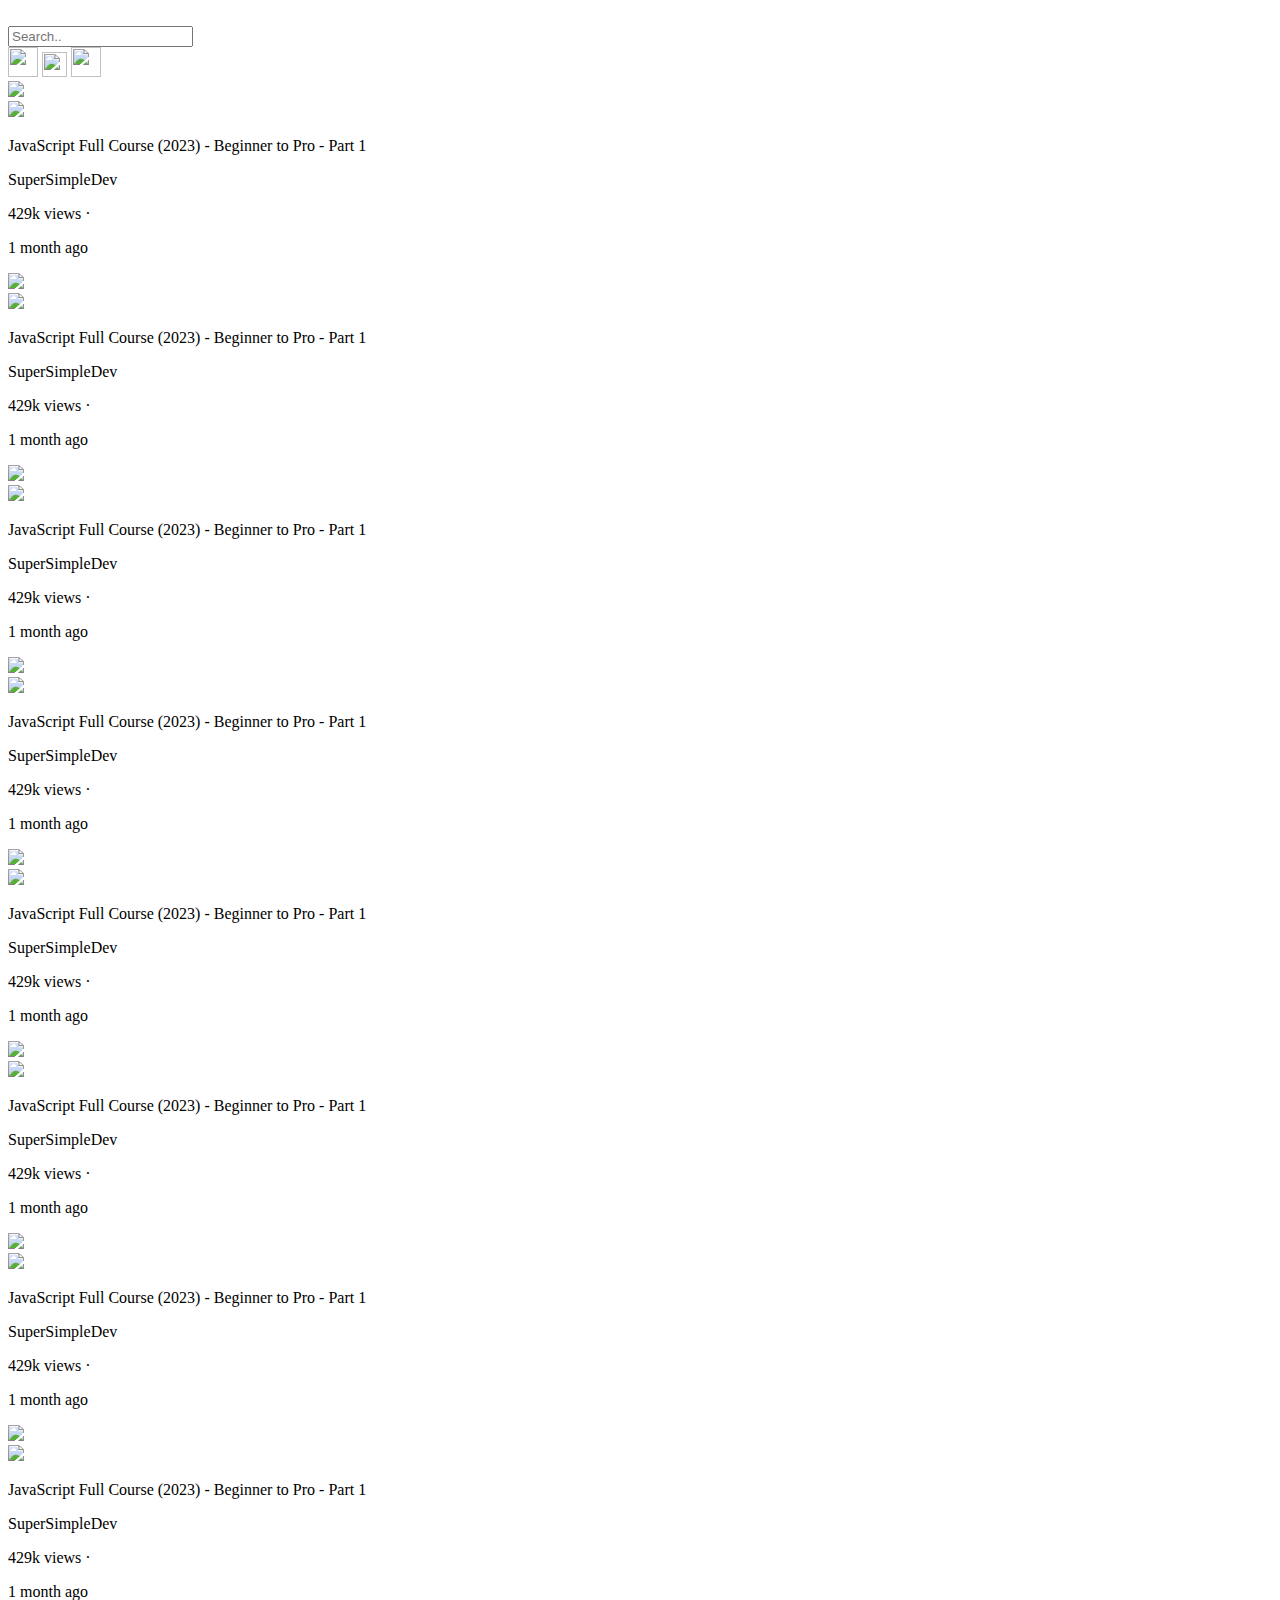
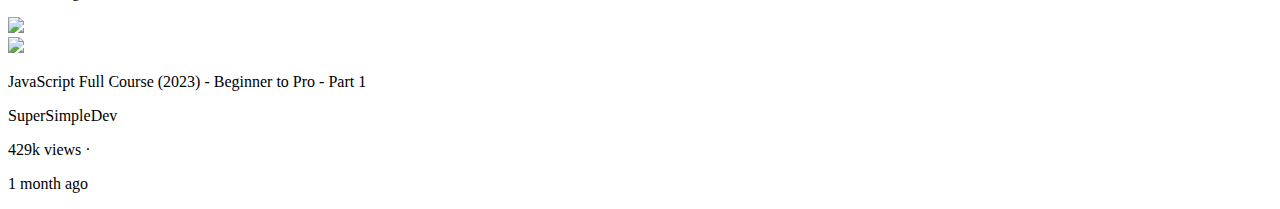
==== index.html @ 137ccede "Update and rename index2.html to index.html" ====
<!DOCTYPE html>
<html lang="en">
<head>
    <meta charset="UTF-8">
    <meta http-equiv="X-UA-Compatible" content="IE=edge">
    <meta name="viewport" content="width=device-width, initial-scale=1.0">
    <title>Document</title>
</head>
<body>
    <div class="header" >
        <div class="frst" >
           <img class="menu"src="menu-icon.png" alt="">
           <img  class="logo"src="yt logo.png" alt="">
        </div>
        <div class="second" >
            <input class="search" type="text" placeholder="Search.. ">
          <button style="  background-color: white; border: none;"> <img  class="search-icon"src="search-icon.png" alt=""></button> 
        <button style="  background-color: white; border: none;">    <img  class="mic"src="mic-icon.png" alt=""></button> 
        </div>
        <div class="third">
        <img style="width: 30px; height: 30px;" src="upload-icon.png" alt="">
        <img  style="width: 25px; height: 25px;"src="bell-icon.png" alt="">
        <img  style="width: 30px; height: 30px;" src="author1.jpeg" alt="">
        </div>
        
    </div>



















<div class="yt">
     <div class="vedio"><div >  
        <img  class="thumbnail1"src="thumbnail1.jpeg"> 
    </div>
    <div class="vedio-info">
        <div >
            <img class="author-img" src="author1.jpeg">
        </div>
       <div >
          <p class="vedio-name">JavaScript Full Course (2023) - Beginner to Pro - Part 1</p>
          <p class="vedio-author">SuperSimpleDev</p>
          <p class="vedio-views">429k views  &#183;</p>
          <p class="vedio-duration"> 1 month ago</p>
        </div>
        </div>
        </div>
        <div class="vedio"><div >  
            <img  class="thumbnail1"src="thumbnail1.jpeg"> 
        </div>
        <div class="vedio-info">
            <div >
                <img class="author-img" src="author1.jpeg">
            </div>
           <div >
              <p class="vedio-name">JavaScript Full Course (2023) - Beginner to Pro - Part 1</p>
              <p class="vedio-author">SuperSimpleDev</p>
              <p class="vedio-views">429k views  &#183;</p>
              <p class="vedio-duration"> 1 month ago</p>
            </div>
            </div>
            </div>
            <div class="vedio"><div >  
                <img  class="thumbnail1"src="thumbnail1.jpeg"> 
            </div>
            <div class="vedio-info">
                <div >
                    <img class="author-img" src="author1.jpeg">
                </div>
               <div >
                  <p class="vedio-name">JavaScript Full Course (2023) - Beginner to Pro - Part 1</p>
                  <p class="vedio-author">SuperSimpleDev</p>
                  <p class="vedio-views">429k views  &#183;</p>
                  <p class="vedio-duration"> 1 month ago</p>
                </div>
                </div>
                </div>
                <div class="vedio"><div >  
                    <img  class="thumbnail1"src="thumbnail1.jpeg"> 
                </div>
                <div class="vedio-info">
                    <div >
                        <img class="author-img" src="author1.jpeg">
                    </div>
                   <div >
                      <p class="vedio-name">JavaScript Full Course (2023) - Beginner to Pro - Part 1</p>
                      <p class="vedio-author">SuperSimpleDev</p>
                      <p class="vedio-views">429k views  &#183;</p>
                      <p class="vedio-duration"> 1 month ago</p>
                    </div>
                    </div>
                    </div>
                    <div class="vedio"><div >  
                        <img  class="thumbnail1"src="thumbnail1.jpeg"> 
                    </div>
                    <div class="vedio-info">
                        <div >
                            <img class="author-img" src="author1.jpeg">
                        </div>
                       <div >
                          <p class="vedio-name">JavaScript Full Course (2023) - Beginner to Pro - Part 1</p>
                          <p class="vedio-author">SuperSimpleDev</p>
                          <p class="vedio-views">429k views  &#183;</p>
                          <p class="vedio-duration"> 1 month ago</p>
                        </div>
                        </div>
                        </div>
                        <div class="vedio"><div >  
                            <img  class="thumbnail1"src="thumbnail1.jpeg"> 
                        </div>
                        <div class="vedio-info">
                            <div >
                                <img class="author-img" src="author1.jpeg">
                            </div>
                           <div >
                              <p class="vedio-name">JavaScript Full Course (2023) - Beginner to Pro - Part 1</p>
                              <p class="vedio-author">SuperSimpleDev</p>
                              <p class="vedio-views">429k views  &#183;</p>
                              <p class="vedio-duration"> 1 month ago</p>
                            </div>
                            </div>
                            </div>
                            <div class="vedio"><div >  
                                <img  class="thumbnail1"src="thumbnail1.jpeg"> 
                            </div>
                            <div class="vedio-info">
                                <div >
                                    <img class="author-img" src="author1.jpeg">
                                </div>
                               <div >
                                  <p class="vedio-name">JavaScript Full Course (2023) - Beginner to Pro - Part 1</p>
                                  <p class="vedio-author">SuperSimpleDev</p>
                                  <p class="vedio-views">429k views  &#183;</p>
                                  <p class="vedio-duration"> 1 month ago</p>
                                </div>
                                </div>
                                </div>
                                <div class="vedio"><div >  
                                    <img  class="thumbnail1"src="thumbnail1.jpeg"> 
                                </div>
                                <div class="vedio-info">
                                    <div >
                                        <img class="author-img" src="author1.jpeg">
                                    </div>
                                   <div >
                                      <p class="vedio-name">JavaScript Full Course (2023) - Beginner to Pro - Part 1</p>
                                      <p class="vedio-author">SuperSimpleDev</p>
                                      <p class="vedio-views">429k views  &#183;</p>
                                      <p class="vedio-duration"> 1 month ago</p>
                                    </div>
                                    </div>
                                    </div>
                                    <div class="vedio"><div >  
                                        <img  class="thumbnail1"src="thumbnail1.jpeg"> 
                                    </div>
                                    <div class="vedio-info">
                                        <div >
                                            <img class="author-img" src="author1.jpeg">
                                        </div>
                                       <div >
                                          <p class="vedio-name">JavaScript Full Course (2023) - Beginner to Pro - Part 1</p>
                                          <p class="vedio-author">SuperSimpleDev</p>
                                          <p class="vedio-views">429k views  &#183;</p>
                                          <p class="vedio-duration"> 1 month ago</p>
                                        </div>
                                        </div>
                                        </div>
   
       

    </div>  
</body>
</html>
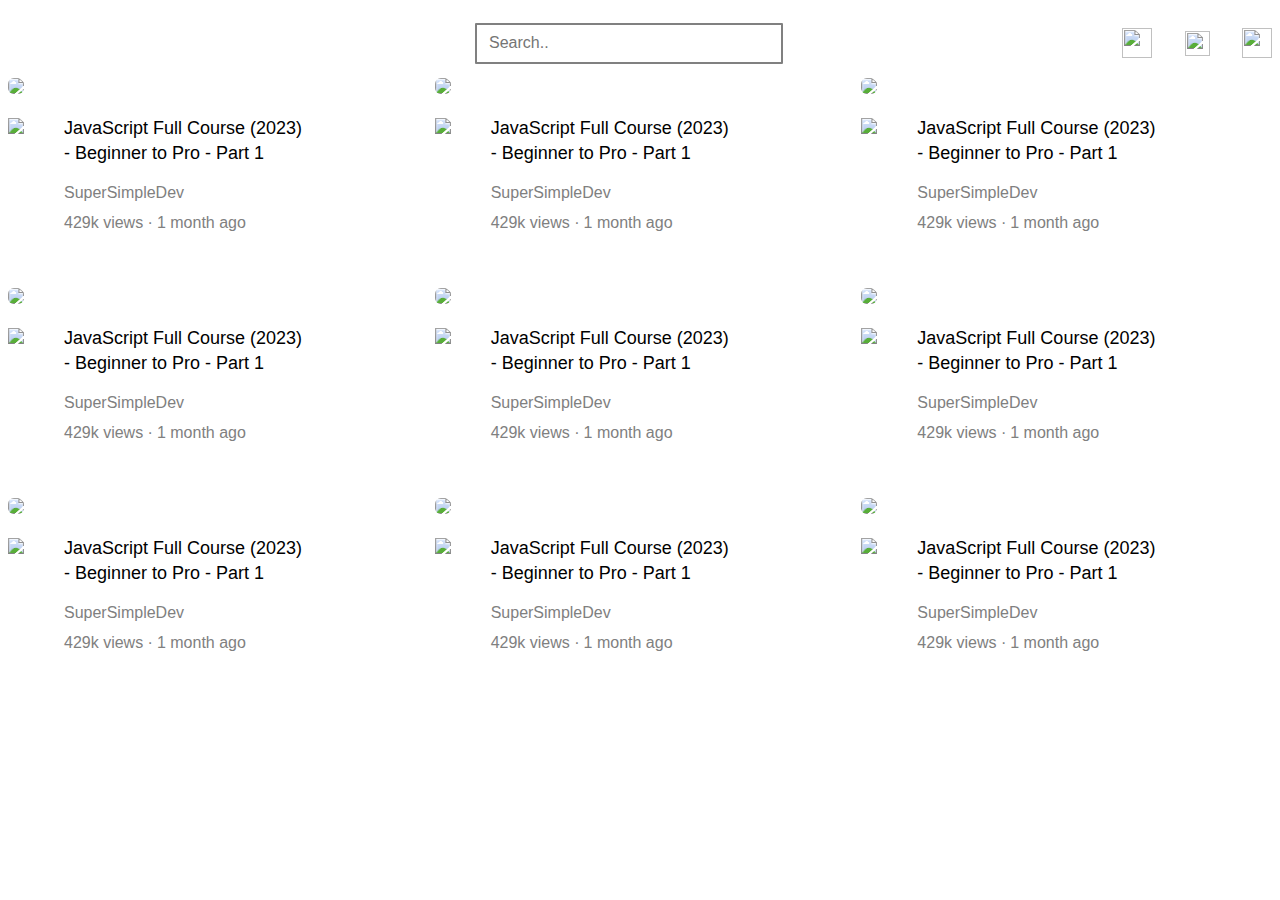
==== commit 69849cce: "Update index.html" ====
--- a/index.html
+++ b/index.html
@@ -6,6 +6,112 @@
     <meta name="viewport" content="width=device-width, initial-scale=1.0">
     <title>Document</title>
 </head>
+    <style>
+        .vedio-name
+        {
+            color:black;
+            font-family:arial;
+            font-size:18px;
+            line-height: 25px;
+        }
+        .vedio-author{
+            color: grey;
+            font-family:arial;
+            margin-bottom: 10px;
+        }
+        .vedio-views,
+        .vedio-duration{
+            color: grey;
+            font-family:arial;
+            display:inline-block;
+            margin-top: 2px;
+        }
+        .thumbnail1{
+            width:100%;
+            border-radius: 6px;
+        }
+        .vedio{
+            display:grid;
+            grid-template-columns:300px ;
+        }
+        .vedio-info{
+            display:grid;
+            grid-template-columns:50px 1fr;
+            column-gap: 6px;;
+        }
+        .author-img
+        {
+            width: 75%;
+            margin-top: 20px;
+            
+        }
+        .yt{
+            display: grid;
+            grid-template-columns:1fr 1fr 1fr;
+            column-gap: 16px;
+            row-gap: 40px;
+        }
+        .header
+        {
+            height: 70px;
+            display:flex;
+            flex-direction: row;
+            justify-content: space-between;
+        }
+        .frst
+        {
+            display:flex;
+            width:200px;
+            align-items: center;
+            margin-right: 20px;;
+        }
+        .second
+        {
+            display:flex;
+            width: 400px;
+            align-items: center;
+        }
+        .third
+        {
+            display:flex;
+            width: 150px;
+            justify-content: space-between;
+            align-items: center;
+        }
+        .logo
+        {
+            height:25px;
+        }
+        .menu
+        {
+            height:35px;
+            margin-right: 15px;
+        }
+        .search
+        {
+            height:35px;
+            border-style: solid;
+
+            width: 300px;
+            border-radius: 1px;
+            border-color: rgb(128, 128, 128);
+        }
+        .search::placeholder{
+            font-family: Arial, Helvetica, sans-serif;
+            font-size: 16px;
+           padding-left: 10px;
+          
+        }
+        .search-icon{
+           width:30px;
+           margin-left: 8px;
+        }
+        .mic{
+            width:25px;
+            margin-left: 10px;
+        }
+
+    </style>
 <body>
     <div class="header" >
         <div class="frst" >
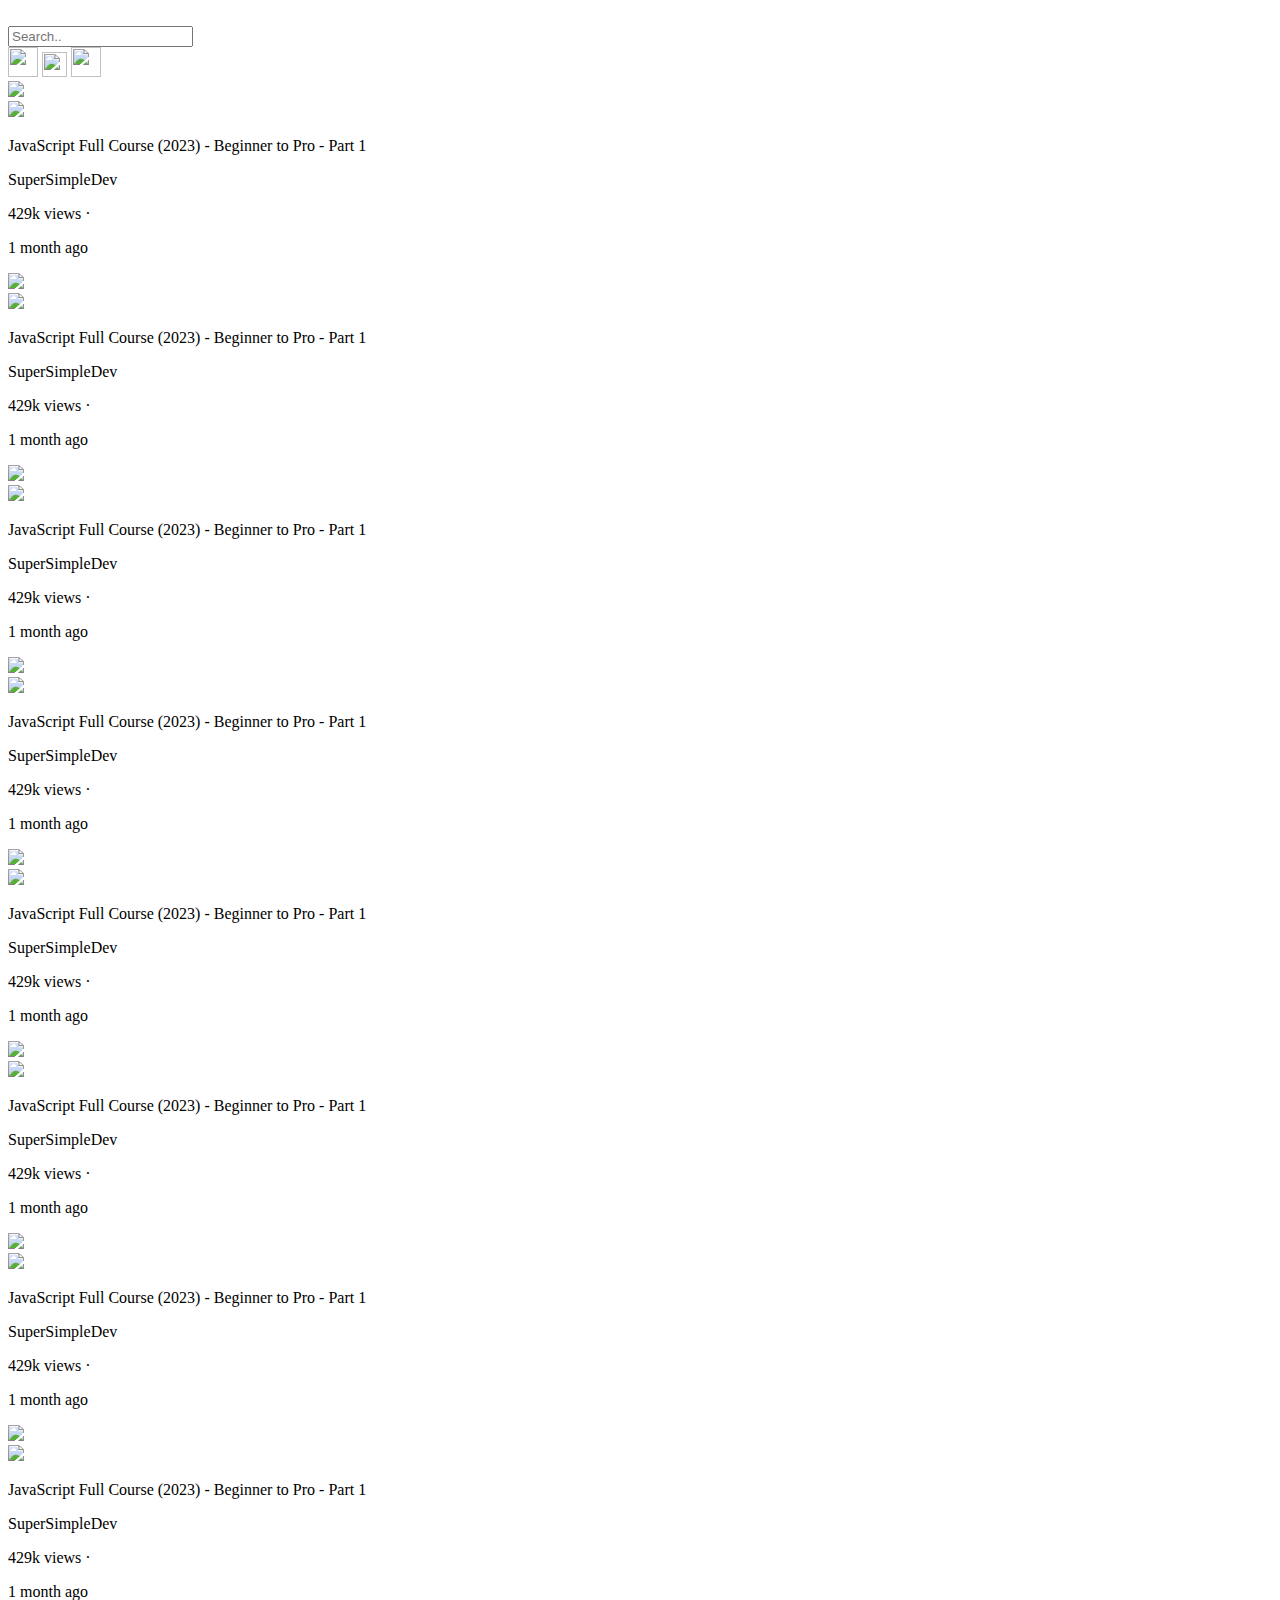
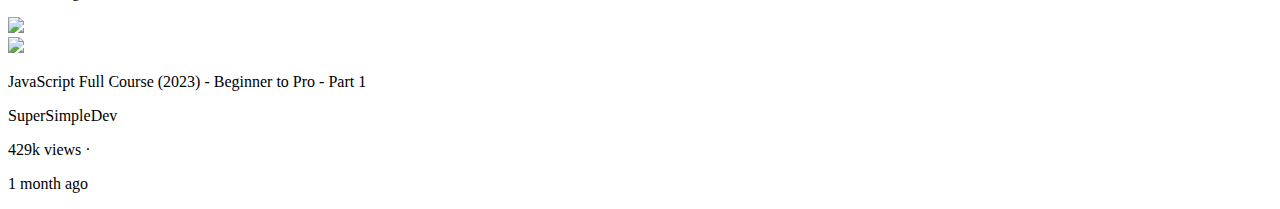
==== commit e15d0ab6: "Update index.html" ====
--- a/index.html
+++ b/index.html
@@ -4,114 +4,10 @@
     <meta charset="UTF-8">
     <meta http-equiv="X-UA-Compatible" content="IE=edge">
     <meta name="viewport" content="width=device-width, initial-scale=1.0">
+    <link rel="stylesheet" href="styles.css">
     <title>Document</title>
 </head>
-    <style>
-        .vedio-name
-        {
-            color:black;
-            font-family:arial;
-            font-size:18px;
-            line-height: 25px;
-        }
-        .vedio-author{
-            color: grey;
-            font-family:arial;
-            margin-bottom: 10px;
-        }
-        .vedio-views,
-        .vedio-duration{
-            color: grey;
-            font-family:arial;
-            display:inline-block;
-            margin-top: 2px;
-        }
-        .thumbnail1{
-            width:100%;
-            border-radius: 6px;
-        }
-        .vedio{
-            display:grid;
-            grid-template-columns:300px ;
-        }
-        .vedio-info{
-            display:grid;
-            grid-template-columns:50px 1fr;
-            column-gap: 6px;;
-        }
-        .author-img
-        {
-            width: 75%;
-            margin-top: 20px;
-            
-        }
-        .yt{
-            display: grid;
-            grid-template-columns:1fr 1fr 1fr;
-            column-gap: 16px;
-            row-gap: 40px;
-        }
-        .header
-        {
-            height: 70px;
-            display:flex;
-            flex-direction: row;
-            justify-content: space-between;
-        }
-        .frst
-        {
-            display:flex;
-            width:200px;
-            align-items: center;
-            margin-right: 20px;;
-        }
-        .second
-        {
-            display:flex;
-            width: 400px;
-            align-items: center;
-        }
-        .third
-        {
-            display:flex;
-            width: 150px;
-            justify-content: space-between;
-            align-items: center;
-        }
-        .logo
-        {
-            height:25px;
-        }
-        .menu
-        {
-            height:35px;
-            margin-right: 15px;
-        }
-        .search
-        {
-            height:35px;
-            border-style: solid;
-
-            width: 300px;
-            border-radius: 1px;
-            border-color: rgb(128, 128, 128);
-        }
-        .search::placeholder{
-            font-family: Arial, Helvetica, sans-serif;
-            font-size: 16px;
-           padding-left: 10px;
-          
-        }
-        .search-icon{
-           width:30px;
-           margin-left: 8px;
-        }
-        .mic{
-            width:25px;
-            margin-left: 10px;
-        }
-
-    </style>
+    
 <body>
     <div class="header" >
         <div class="frst" >
